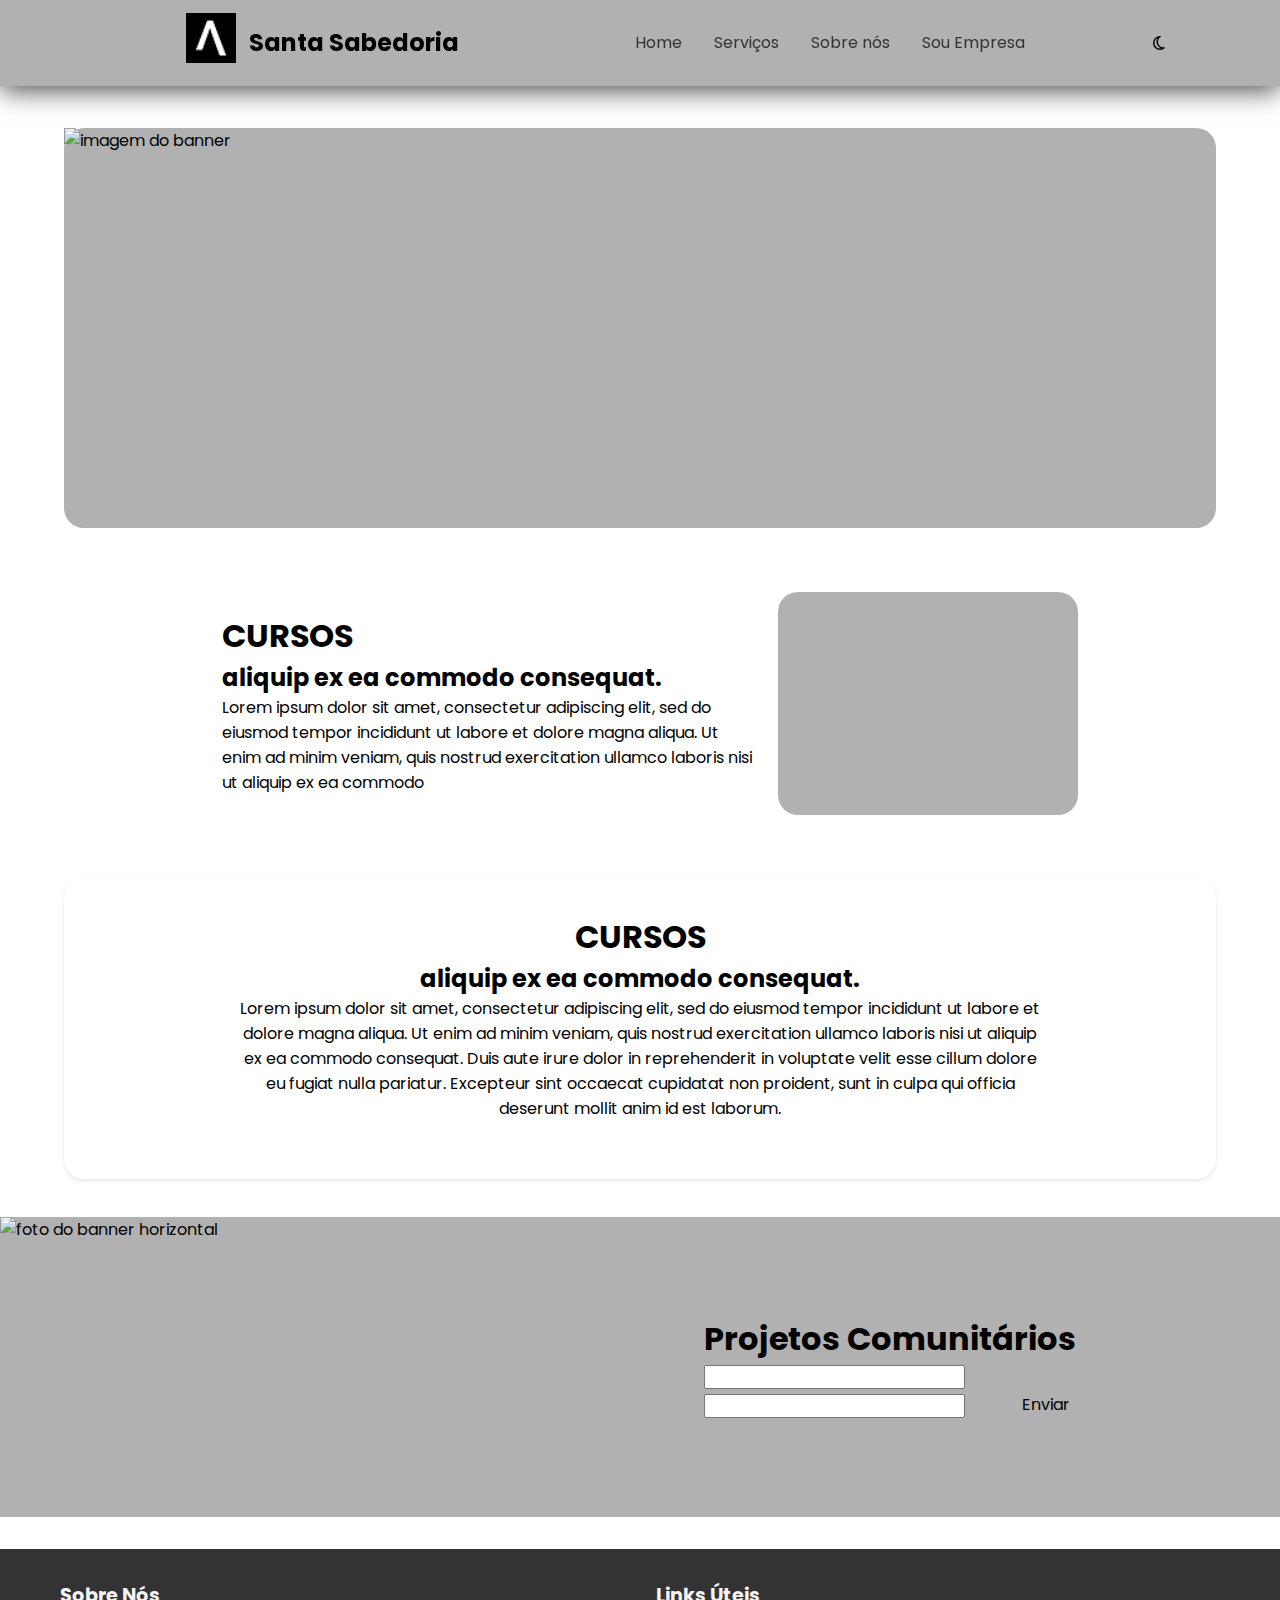
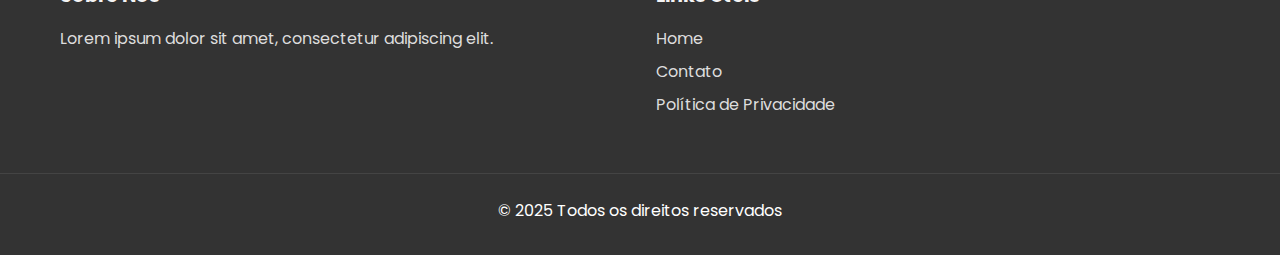
==== Santa-Sabedoria/projetoComunitario.html @ bddcaa07 "Projeto Comunitario" ====
<!DOCTYPE html>
<html lang="pt-br">
<head>
    <meta charset="UTF-8">
    <meta name="viewport" content="width=device-width, initial-scale=1.0">
    <title>Santa Sabedoria</title>

    <!-- links -->
     <link rel="stylesheet" href="css/PC.css">
     <link rel="stylesheet" href="css/navbar.css">
     <link rel="stylesheet" href="css/footer.css">
     <link rel="stylesheet" href="https://cdnjs.cloudflare.com/ajax/libs/font-awesome/6.4.2/css/all.min.css" />

     
</head>
<body>
    <header>
        <article class="navbar">
            
            <article class="logo"><a href="/"><img src="img/logo-renascer 2.png" alt="logo"></a> <h2>Santa Sabedoria</h2></article>
            


            <ul class="links-name">
                <ul><a class="links-name-cor" href="/#home">Home</a></ul>
                <ul><a class="links-name-cor" href="/#servicos">Serviços</a></ul>
                <ul><a class="links-name-cor" href="/#sobre-nós">Sobre nós</a></ul>
                <ul><a class="links-name-cor" href="/#sou-empresa">Sou Empresa</a></ul>

            </ul>
            <div class="icons-navbar">
            <article class="toggle_btn"> <i class="fa-solid fa-bars"></i> </article>
           <article class="fa-regular fa-moon" id="darkmode"> </article> 
        </div>


            <article class="dropdown_menu">
                <ul><a class="links-name-cor" href="/#home">Home</a></ul>
                <ul><a class="links-name-cor" href="/#servicos">Serviços</a></ul>
                <ul><a class="links-name-cor" href="/#sobre-nós">Sobre nós</a></ul>
                <ul><a class="links-name-cor" href="/#sou-empresa">Sou Empresa</a></ul>
            </article>


    </header>
    <main>
        <article class="bannerPrincipal">
            <img src="" alt="imagem do banner">
        </article>

        <article class="mensagem">
            <section class="conteudo-mensagem">
            <h1>CURSOS</h1>
            <h2> aliquip ex ea commodo consequat. </h2>
            <p>Lorem ipsum dolor sit amet, consectetur adipiscing elit, 
                sed do eiusmod tempor incididunt ut 
                labore et dolore magna aliqua. Ut enim ad minim veniam, 
                quis nostrud exercitation ullamco laboris nisi ut aliquip ex ea commodo </p>
            </section>
            <section class="img-mensagem"><img src="" alt=""> </section>
        </article>
 

        <article class="bannerRecado">
            <section class="conteudo-bannerRecado">
              <h1>CURSOS</h1>
              <h2> aliquip ex ea commodo consequat. </h2>
              <p>Lorem ipsum dolor sit amet, consectetur adipiscing elit, 
                sed do eiusmod tempor incididunt ut 
                labore et dolore magna aliqua. Ut enim ad minim veniam, 
                quis nostrud exercitation ullamco laboris nisi ut aliquip ex ea commodo
                 consequat. Duis aute irure dolor in reprehenderit in voluptate
                  velit esse cillum dolore eu fugiat nulla pariatur. Excepteur sint 
                occaecat cupidatat non proident, sunt in culpa qui officia deserunt 
                mollit anim id est laborum.</p><br>
            </section>
        </article>

        <article class="bannerHorizontal">
            <section class="img-bannerHorizontal">
            <img src="" alt="foto do banner horizontal">
        </section>
        <section class="conteudo-bannerHorizontal">
            <h1>Projetos Comunitários</h1>
            <input type="email" name="" id="">
            <input type="number" name="" id="">
            <button>Enviar</button>
            </section>
        </article>

    </main>

    <footer class="footer">
        <div class="footer-content">
            <div class="footer-section">
                <h3>Sobre Nós</h3>
                <p>Lorem ipsum dolor sit amet, consectetur adipiscing elit.</p>
            </div>
            <div class="footer-section">
                <h3>Links Úteis</h3>
                <ul>
                    <li><a href="#">Home</a></li>
                    <li><a href="#">Contato</a></li>
                    <li><a href="#">Política de Privacidade</a></li>
                </ul>
            </div>
        </div>
        <div class="footer-bottom">
            <p>&copy; 2025 Todos os direitos reservados</p>
        </div>
    </footer>
</body>
<script src="js/navbar.js"></script>
<script src="js/script.js"></script>
</html>
---- Santa-Sabedoria/css/PC.css ----
@import url('https://fonts.googleapis.com/css2?family=Poppins:ital,wght@0,100;0,200;0,300;0,400;0,500;0,600;0,700;0,800;0,900;1,100;1,200;1,300;1,400;1,500;1,600;1,700;1,800;1,900&display=swap');
*{
    font-family: "Poppins", sans-serif;
    margin: 0;
    padding: 0;
    box-sizing: border-box;
    list-style: none;
    text-decoration: none;
    scroll-padding-top: 2rem;
    scroll-behavior: smooth;
}
 
:root {
    --bg-color: #ffffff;
    --text-color: #333333;
    --primary-color: #b1b1b1;
    --secondary-color: #03dac6;
  }
  
  body.color {
    --bg-color: #121212;
    --text-color: #e0e0e0;
    --primary-color: #bb86fc;
    --secondary-color: #03dac6;
  }

  button{
    width: 30%;
    border: none;
    border-radius: 20px;
    font-size: 16px;
    height: 30px;
    background-color: var(--primary-color);
  }

main .bannerPrincipal{
    background-color: var(--primary-color);
    margin-top: 10%;
    margin-bottom: 3%;
    margin-left: 5%;
    margin-right: 5%;
    height: 400px;
    width: 90%;
    border-radius: 20px;
}

main .mensagem{
    display: flex;
    margin: 5%;
    justify-content: center;

}

main .mensagem .conteudo-mensagem{
    width: 50%;
    padding: 20px;
}

main .mensagem .img-mensagem{
    background-color: var(--primary-color);
    width: 300px;
    border-radius: 20px;
}





main .bannerRecado{
    margin-top: 3%;
    margin-bottom: 3%;
    margin-left: 5%;
    margin-right: 5%;
    height: 300px;
    width: 90%;
    border-radius: 20px;
    text-align: center;
    align-content: center;
    box-shadow: 0 2px 4px rgba(0, 0, 0, 0.1);
}

main .bannerRecado .conteudo-bannerRecado{

margin-left: 15%;
margin-right: 15%
}


main .bannerHorizontal{
    width: 100%;
    height: 300px;
    display: flex;
    margin-top: 3%;
    margin-bottom: 0;
    background-color: var(--primary-color);
}

main .bannerHorizontal .img-bannerHorizontal{
    width: 50%;
}

main .bannerHorizontal .conteudo-bannerHorizontal{
    text-align: left;
    margin: auto;
    width: 40%;
}
---- Santa-Sabedoria/css/navbar.css ----
@import url('https://fonts.googleapis.com/css2?family=Poppins:ital,wght@0,100;0,200;0,300;0,400;0,500;0,600;0,700;0,800;0,900;1,100;1,200;1,300;1,400;1,500;1,600;1,700;1,800;1,900&display=swap');
*{
    font-family: "Poppins", sans-serif;
    margin: 0;
    padding: 0;
    box-sizing: border-box;
    list-style: none;
    text-decoration: none;
    scroll-padding-top: 2rem;
    scroll-behavior: smooth;
}
 

:root {
    --bg-color: #ffffff;
    --text-color: #333333;
    --primary-color: #b1b1b1;
    --secondary-color: #03dac6;
  }
  
  body.color {
    --bg-color: #121212;
    --text-color: #e0e0e0;
    --primary-color: #bb86fc;
    --secondary-color: #03dac6;
  }


header{
    background:var(--primary-color);
    display: flex;
    align-items: center;
    justify-content: space-between;
    padding: 0.8rem 9%;
    position: fixed;
    top: 0;
    left: 0;
    right: 0;
    z-index: 1000;
    transform: translateY(-10rem, );
    box-shadow: 0 .3rem 1.5rem rgb(82, 82, 82);
  }
   
  .navbar{
    width: 100%;
    height: 60px;
    max-width: 1200px;
    margin: 0 auto;
    display: flex;
    align-items: center;
    top: 0;
  }
  .navbar .icons-navbar{
    display: flex;
    align-items: center;
    align-items: center;
    /* margin-left: 30%; */
    gap: 20px;
  }
  .navbar .logo{
    display: flex;
    gap: 3%;
    width: 40%;
    margin-right: 10%;
    justify-content: center;
    align-items: center;
  }

  .navbar .logo img{
    width: 50px;
  }
  .navbar .logo a{
    
    font-size: 1.5rem;
    font-weight: bold;
    color: var(--text-color);
    transition: all ease .55s;
  }
  .navbar .links-name {
    display: flex;
    gap: 2rem;
    width: 50%;
  }
   
  .navbar .links-name-cor{
    color: var(--text-color);
  }
   
  .navbar .links-name-cor:hover{
    color: var(--text-color);
  }
  .navbar .toggle_btn {
    color: var(--txt-1);
    font-size: 1.5rem;
    cursor: pointer;
    display: none;
  }
   
   .action_btn {
    background-color: var(--primary-color);
    color: var(--text-color);
    padding: 0.5rem 1rem;
    border: none;
    outline: none;
    border-radius: 20px;
    font-size: 0.8rem;
    font-weight: bold;
    overflow: hidden;
    transition: all ease .55s;
  }
  .action_btn:hover{
    background-color: var(--text-color);
  }
   
   
  /*DROPDOWN*/
  .dropdown_menu{
    display: none;
    position: absolute;
    right: 2rem;
    top: 60px;
    height: 0;
    width: 300px;
    background: rgba(255, 255, 255, 0.1);
    backdrop-filter: blur(15px);
    border-radius: 10px;
    overflow: hidden;
    transition: height 0.2s cubic-bezier(0.175, 0.885, 0.32, 1.275);
  }
  .dropdown_menu.open{
    height: 330px;
  }
   
  .dropdown_menu a {
    padding: 0.7rem;
    display: flex;
    align-items: center;
    justify-content: center;
    overflow: hidden;
    color: var(--primary-color);
  }
   
  .dropdown_menu a:hover{
    color: var(--text-color);
  }
   
   
  .dropdown_menu .action_btn_dropdown{
    border-radius: 50px;
    width: 100%;
    display: flex;
    justify-content: center;
    background-color: var(--primary-color);
    color: var(--text-color-fixo);
    margin-top: 2%;

  }
   
   
  /*HEADER RESPONSIVO*/
  @media(max-width:992px){
    .navbar .links-name,
    .navbar .action_btn{
      display: none;
    }

    .navbar .icons-navbar{
        margin-left: 40%;
        padding: 20px;
    }
   
    .navbar .toggle_btn{
      display: block;
    }
    .dropdown_menu{
      display: block;
    }
  }
   
  @media(max-width:576px){
    .dropdown_menu {
      left: 2rem;
      width: unset;
    }
  }
---- Santa-Sabedoria/css/footer.css ----
@import url('https://fonts.googleapis.com/css2?family=Poppins:ital,wght@0,100;0,200;0,300;0,400;0,500;0,600;0,700;0,800;0,900;1,100;1,200;1,300;1,400;1,500;1,600;1,700;1,800;1,900&display=swap');
*{
    font-family: "Poppins", sans-serif;
    margin: 0;
    padding: 0;
    box-sizing: border-box;
    list-style: none;
    text-decoration: none;
    scroll-padding-top: 2rem;
    scroll-behavior: smooth;
}
 

:root {
    --bg-color: #ffffff;
    --text-color: #333333;
    --primary-color: #b1b1b1;
    --secondary-color: #03dac6;
  }
  
  body.color {
    --bg-color: #121212;
    --text-color: #e0e0e0;
    --primary-color: #bb86fc;
    --secondary-color: #03dac6;
  }


.footer {
    background-color: #333;
    color: #fff;
    padding: 2rem 0;
    margin-top: 2rem; /* Espaço acima do footer */
}

.footer-content {
    display: flex;
    flex-wrap: wrap;
    justify-content: space-around;
    max-width: 1200px;
    margin: 0 auto;
    padding: 0 20px;
    gap: 2rem;
}

.footer-section {
    flex: 1;
    min-width: 250px; /* Largura mínima antes de quebrar */
    margin-bottom: 1.5rem;
}

.footer-section h3 {
    color: #f4f4f4;
    margin-bottom: 1rem;
    font-size: 1.2rem;
}

.footer-section p, 
.footer-section a {
    color: #ddd;
}

.footer-section ul {
    list-style: none;
}

.footer-section ul li {
    margin-bottom: 0.5rem;
}

.footer-section a {
    text-decoration: none;
    transition: color 0.3s;
}


.footer-bottom {
    text-align: center;
    padding-top: 1.5rem;
    border-top: 1px solid #444;
    margin-top: 1.5rem;
}

@media (max-width: 768px) {
    .footer-content {
        flex-direction: column;
        align-items: center;
        text-align: center;
    }
}
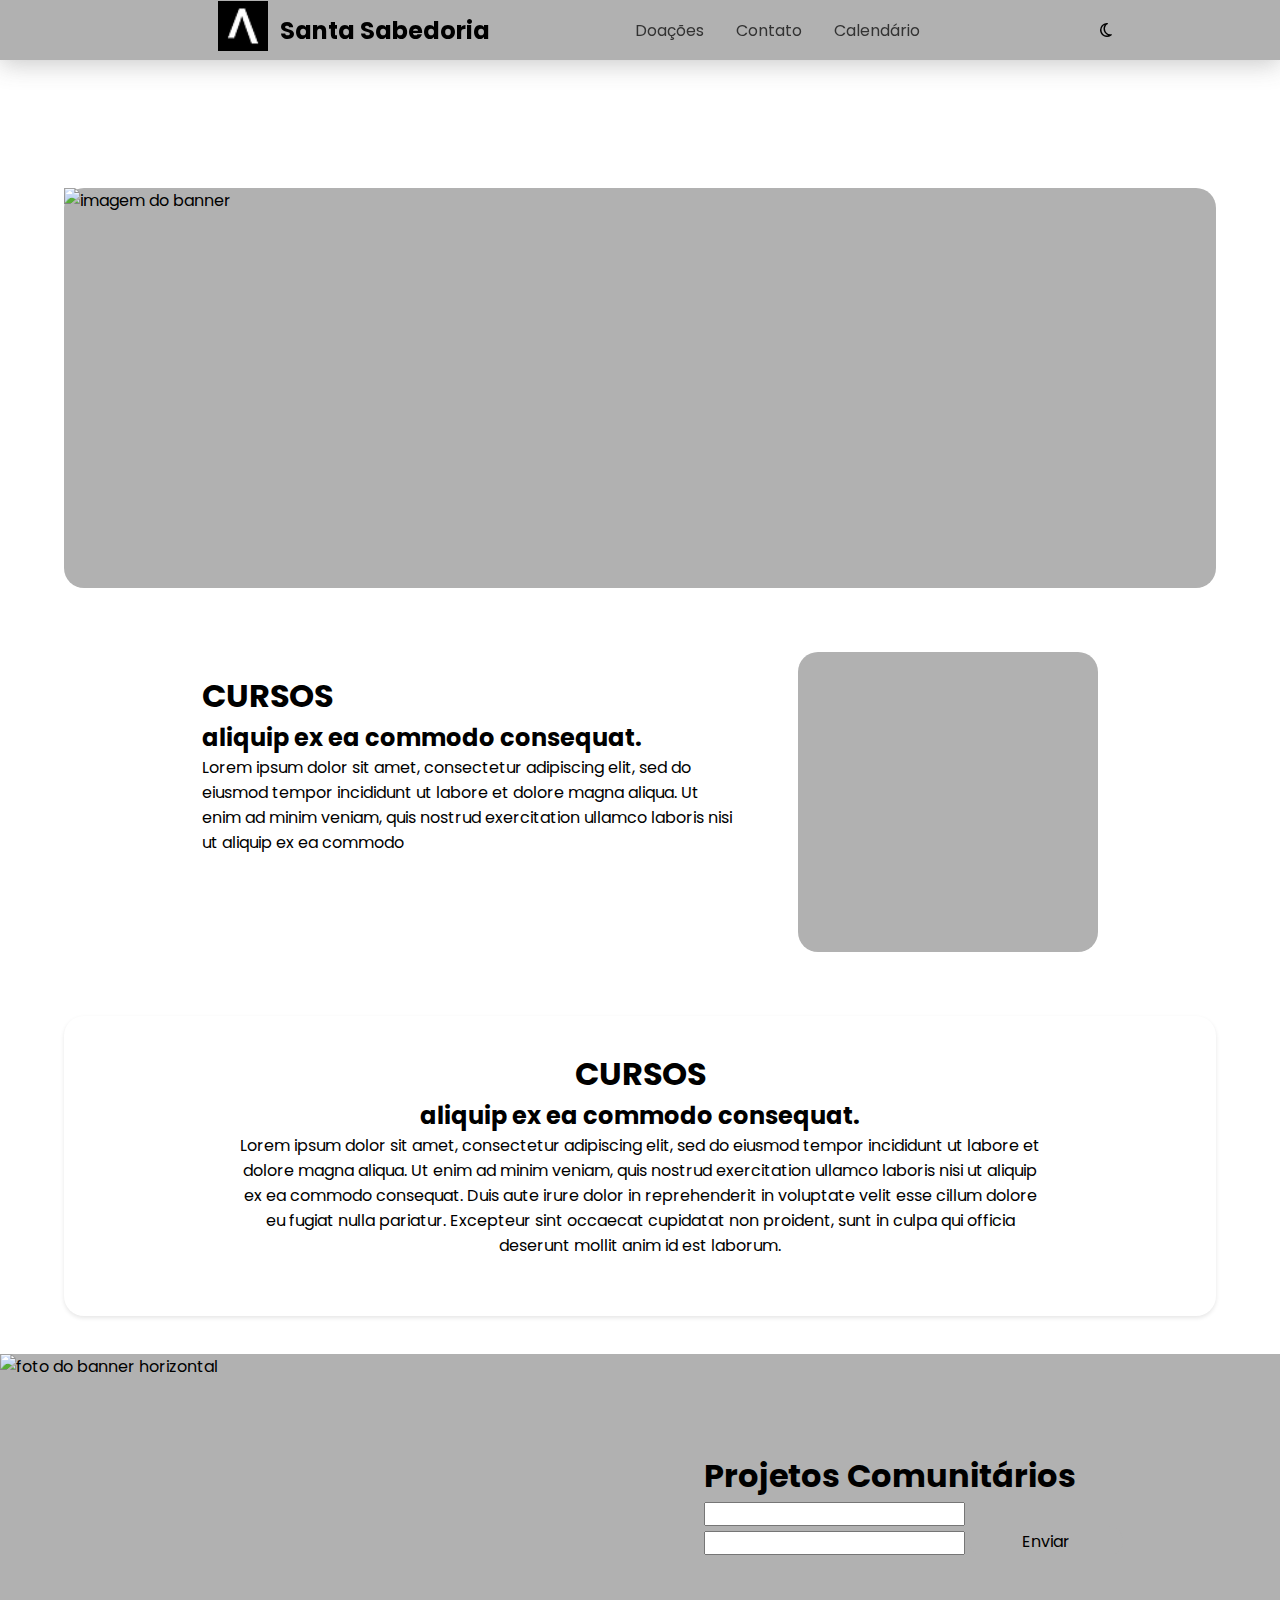
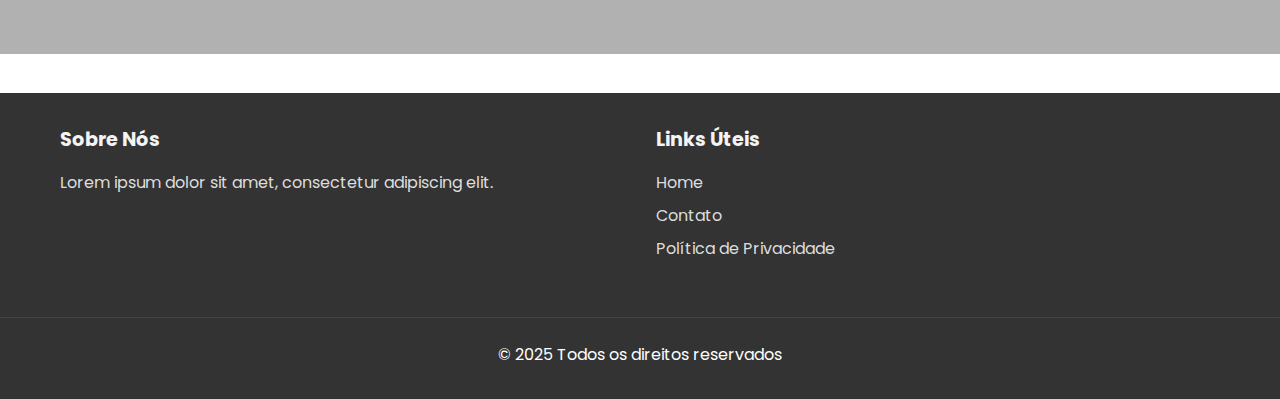
==== commit 553bf8d5: "novas paginas" ====
--- a/Santa-Sabedoria/projetoComunitario.html
+++ b/Santa-Sabedoria/projetoComunitario.html
@@ -17,16 +17,14 @@
     <header>
         <article class="navbar">
             
-            <article class="logo"><a href="/"><img src="img/logo-renascer 2.png" alt="logo"></a> <h2>Santa Sabedoria</h2></article>
+            <article class="logo"><a href="/Santa-Sabedoria/index.html"><img src="img/logo-renascer 2.png" alt="logo"></a> <h2>Santa Sabedoria</h2></article>
             
 
 
             <ul class="links-name">
-                <ul><a class="links-name-cor" href="/#home">Home</a></ul>
-                <ul><a class="links-name-cor" href="/#servicos">Serviços</a></ul>
-                <ul><a class="links-name-cor" href="/#sobre-nós">Sobre nós</a></ul>
-                <ul><a class="links-name-cor" href="/#sou-empresa">Sou Empresa</a></ul>
-
+                <ul><a class="links-name-cor" href="/Santa-Sabedoria/doacao.html">Doações</a></ul>
+                <ul><a class="links-name-cor" href="/Santa-Sabedoria/contato.html">Contato</a></ul>
+                <ul><a class="links-name-cor" href="/Santa-Sabedoria/calendario.html">Calendário</a></ul>
             </ul>
             <div class="icons-navbar">
             <article class="toggle_btn"> <i class="fa-solid fa-bars"></i> </article>
@@ -35,10 +33,9 @@
 
 
             <article class="dropdown_menu">
-                <ul><a class="links-name-cor" href="/#home">Home</a></ul>
-                <ul><a class="links-name-cor" href="/#servicos">Serviços</a></ul>
-                <ul><a class="links-name-cor" href="/#sobre-nós">Sobre nós</a></ul>
-                <ul><a class="links-name-cor" href="/#sou-empresa">Sou Empresa</a></ul>
+                <ul><a class="links-name-cor" href="/Santa-Sabedoria/doacao.html">Doações</a></ul>
+                <ul><a class="links-name-cor" href="/Santa-Sabedoria/contato.html">Contato</a></ul>
+                <ul><a class="links-name-cor" href="/Santa-Sabedoria/calendario.html">Calendário</a></ul>
             </article>
 
 
@@ -110,6 +107,15 @@
         </div>
     </footer>
 </body>
+<div vw class="enabled">
+    <div vw-access-button class="active"></div>
+    <div vw-plugin-wrapper>
+      <div class="vw-plugin-top-wrapper"></div>
+    </div>
+<script src="https://vlibras.gov.br/app/vlibras-plugin.js"></script>
+  <script>
+    new window.VLibras.Widget('https://vlibras.gov.br/app');
+  </script>
 <script src="js/navbar.js"></script>
 <script src="js/script.js"></script>
 </html> --- a/Santa-Sabedoria/css/PC.css
+++ b/Santa-Sabedoria/css/PC.css
@@ -1,5 +1,6 @@
 @import url('https://fonts.googleapis.com/css2?family=Poppins:ital,wght@0,100;0,200;0,300;0,400;0,500;0,600;0,700;0,800;0,900;1,100;1,200;1,300;1,400;1,500;1,600;1,700;1,800;1,900&display=swap');
-*{
+
+* {
     font-family: "Poppins", sans-serif;
     margin: 0;
     padding: 0;
@@ -9,98 +10,160 @@
     scroll-padding-top: 2rem;
     scroll-behavior: smooth;
 }
- 
+
 :root {
     --bg-color: #ffffff;
     --text-color: #333333;
     --primary-color: #b1b1b1;
     --secondary-color: #03dac6;
-  }
-  
-  body.color {
+}
+
+body.color {
     --bg-color: #121212;
     --text-color: #e0e0e0;
     --primary-color: #bb86fc;
     --secondary-color: #03dac6;
-  }
+}
 
-  button{
+button {
     width: 30%;
     border: none;
     border-radius: 20px;
     font-size: 16px;
     height: 30px;
     background-color: var(--primary-color);
-  }
+}
 
-main .bannerPrincipal{
+main .bannerPrincipal {
     background-color: var(--primary-color);
-    margin-top: 10%;
-    margin-bottom: 3%;
-    margin-left: 5%;
-    margin-right: 5%;
+    margin: 10% 5% 3%;
     height: 400px;
     width: 90%;
     border-radius: 20px;
 }
 
-main .mensagem{
+main .mensagem {
     display: flex;
     margin: 5%;
     justify-content: center;
-
+    flex-wrap: wrap;
+    gap: 20px;
 }
 
-main .mensagem .conteudo-mensagem{
-    width: 50%;
+main .mensagem .conteudo-mensagem {
+    width: 100%;
+    max-width: 600px;
     padding: 20px;
 }
 
-main .mensagem .img-mensagem{
+main .mensagem .img-mensagem {
     background-color: var(--primary-color);
-    width: 300px;
+    width: 100%;
+    max-width: 300px;
+    height: auto;
+    min-height: 200px;
     border-radius: 20px;
 }
 
-
-
-
-
-main .bannerRecado{
-    margin-top: 3%;
-    margin-bottom: 3%;
-    margin-left: 5%;
-    margin-right: 5%;
-    height: 300px;
+main .bannerRecado {
+    margin: 3% 5%;
+    min-height: 300px;
     width: 90%;
     border-radius: 20px;
     text-align: center;
-    align-content: center;
+    display: flex;
+    align-items: center;
+    justify-content: center;
+    padding: 20px;
     box-shadow: 0 2px 4px rgba(0, 0, 0, 0.1);
 }
 
-main .bannerRecado .conteudo-bannerRecado{
-
-margin-left: 15%;
-margin-right: 15%
+main .bannerRecado .conteudo-bannerRecado {
+    margin: 0 5%;
+    width: 90%;
+    max-width: 800px;
 }
 
-
-main .bannerHorizontal{
+main .bannerHorizontal {
     width: 100%;
-    height: 300px;
+    min-height: 300px;
     display: flex;
-    margin-top: 3%;
-    margin-bottom: 0;
+    flex-direction: column;
+    margin: 3% 0;
     background-color: var(--primary-color);
 }
 
-main .bannerHorizontal .img-bannerHorizontal{
-    width: 50%;
+main .bannerHorizontal .img-bannerHorizontal {
+    width: 100%;
+    height: 250px;
+    object-fit: cover;
 }
 
-main .bannerHorizontal .conteudo-bannerHorizontal{
-    text-align: left;
-    margin: auto;
-    width: 40%;
+main .bannerHorizontal .conteudo-bannerHorizontal {
+    text-align: center;
+    width: 90%;
+    margin: 20px auto;
+    padding: 15px;
 }
+
+/* Media Queries */
+@media (min-width: 768px) {
+    main .mensagem {
+        flex-wrap: nowrap;
+        gap: 40px;
+    }
+
+    main .mensagem .conteudo-mensagem {
+        width: 50%;
+    }
+
+    main .mensagem .img-mensagem {
+        width: 300px;
+        height: 300px;
+    }
+
+    main .bannerHorizontal {
+        flex-direction: row;
+        height: 300px;
+    }
+
+    main .bannerHorizontal .img-bannerHorizontal {
+        width: 50%;
+        height: auto;
+    }
+
+    main .bannerHorizontal .conteudo-bannerHorizontal {
+        text-align: left;
+        width: 40%;
+        margin: auto;
+        padding: 0;
+    }
+}
+
+@media (max-width: 480px) {
+    main .bannerPrincipal {
+        height: 250px;
+        margin: 15% 5%;
+    }
+
+    button {
+        width: 50%;
+        font-size: 14px;
+    }
+
+    main .bannerHorizontal .conteudo-bannerHorizontal h1 {
+        font-size: 24px;
+    }
+
+    main .bannerHorizontal .conteudo-bannerHorizontal h2 {
+        font-size: 20px;
+    }
+
+    main .bannerHorizontal .conteudo-bannerHorizontal p {
+        font-size: 16px;
+    }
+
+    main .bannerRecado {
+        min-height: 400px;
+    }
+}--- a/Santa-Sabedoria/css/navbar.css
+++ b/Santa-Sabedoria/css/navbar.css
@@ -42,7 +42,7 @@
   }
    
   .navbar{
-    width: 100%;
+    width: 90%;
     height: 60px;
     max-width: 1200px;
     margin: 0 auto;
@@ -156,7 +156,72 @@
 
   }
    
-   
+   /* CORREÇÕES NO HEADER */
+header {
+  background: var(--primary-color);
+  display: flex;
+  align-items: center;
+  justify-content: space-between;
+  padding: 0.8rem 9%;
+  position: fixed;
+  top: 0;
+  left: 0;
+  right: 0;
+  z-index: 1000;
+  height: 60px; /* Altura fixa adicionada */
+  box-shadow: 0 .3rem 1.5rem rgba(82, 82, 82, 0.3);
+  transform: translateY(0); /* Correção da transformação */
+}
+
+/* ADICIONE ISSO NO FINAL DO CSS */
+main {
+  padding-top: 60px; /* Altura da navbar */
+  min-height: 100vh;
+}
+
+/* CORREÇÕES NA NAVBAR */
+.navbar {
+  width: 90%;
+  height: 100%; /* Alterado para 100% */
+  max-width: 1200px;
+  margin: 0 auto;
+  display: flex;
+  align-items: center;
+  justify-content: space-between; /* Adicionado */
+}
+
+/* CORREÇÃO NO DROPDOWN MENU */
+.dropdown_menu {
+  top: 60px; /* Ajuste para altura da navbar */
+}
+
+/* CORREÇÃO NA RESPONSIVIDADE */
+@media(max-width:992px) {
+  .navbar .icons-navbar {
+      margin-left: auto; /* Correção do alinhamento */
+      padding: 0;
+      gap: 15px;
+  }
+  
+  .navbar .logo {
+      width: auto;
+      margin-right: 0;
+  }
+}
+
+@media(max-width:576px) {
+  header {
+      padding: 0.8rem 5%;
+  }
+  
+  .navbar .logo a {
+      font-size: 1.2rem;
+  }
+  
+  .navbar .logo img {
+      width: 40px;
+  }
+}
   /*HEADER RESPONSIVO*/
   @media(max-width:992px){
     .navbar .links-name,
